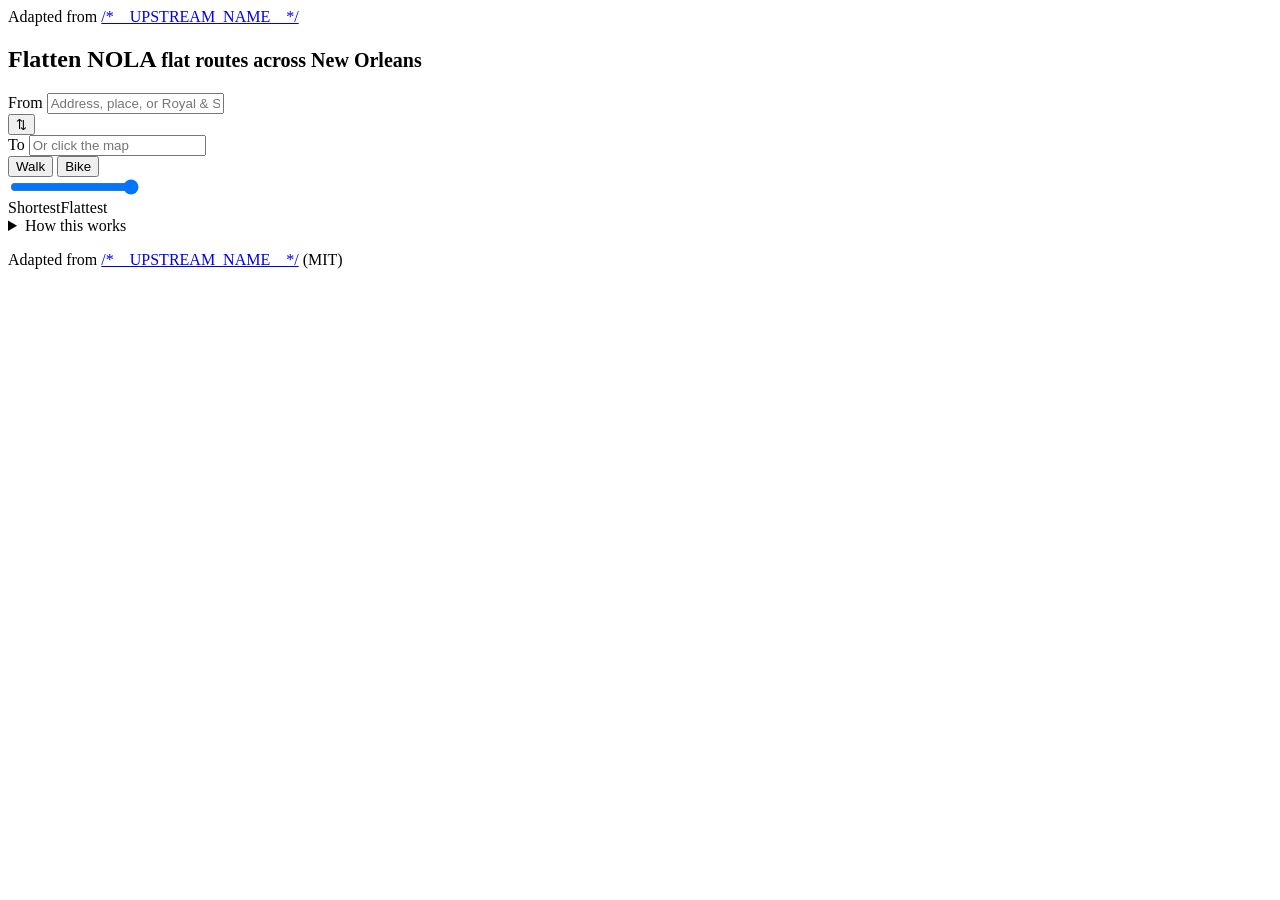
==== nola_flat_routes/web/simple.html @ 16e2609c "Add Flatten NOLA, a New Orleans adaptation of Flatten SF. Ship the same shortest-to-flattest walk an" ====
<!DOCTYPE html>
<html lang="en">
<head>
<meta charset="utf-8">
<meta name="viewport" content="width=device-width,initial-scale=1,viewport-fit=cover">
<title>Flatten NOLA</title>
<meta name="description" content="Flatten NOLA: the flattest walking or cycling route between any two places in New Orleans, and every route between it and the shortest one. Adapted from Flatten SF.">
<!--__HEAD_EXTRA__-->
<link rel="preconnect" href="https://fonts.googleapis.com">
<link rel="preconnect" href="https://fonts.gstatic.com" crossorigin>
<link rel="stylesheet" href="https://fonts.googleapis.com/css2?family=IBM+Plex+Sans:wght@400;500;600&family=IBM+Plex+Mono:wght@500;600&display=swap">
<style>/*__LEAFLET_CSS__*/</style>
<style>/*__APP_CSS__*/</style>
</head>
<body>
<div id="map"></div>
<div class="credit" id="credit">Adapted from <a href="/*__UPSTREAM_URL__*/">/*__UPSTREAM_NAME__*/</a></div>
<section id="card" aria-label="Flatten NOLA: plan a flat route">
  <h1>Flatten NOLA <small>flat routes across New Orleans</small></h1>
  <div class="row">
    <div class="field">
      <label for="from">From</label>
      <input id="from" type="text" autocomplete="off" spellcheck="false" placeholder="Address, place, or Royal & St. Ann">
      <span class="pin" aria-hidden="true"></span>
      <ul class="suggest" id="from_s" role="listbox" hidden></ul>
    </div>
    <button class="swap" id="swap" title="Swap" aria-label="Swap origin and destination">&#8645;</button>
  </div>
  <div class="row">
    <div class="field">
      <label for="to">To</label>
      <input id="to" type="text" autocomplete="off" spellcheck="false" placeholder="Or click the map">
      <span class="pin to" aria-hidden="true"></span>
      <ul class="suggest" id="to_s" role="listbox" hidden></ul>
    </div>
    <div class="seg" id="mode" role="group" aria-label="Travel mode">
      <button data-v="walk" aria-pressed="true">Walk</button>
      <button data-v="bike" aria-pressed="false">Bike</button>
    </div>
  </div>
  <div class="statusrow">
    <div class="status" id="status"></div>
    <button class="link" id="share" type="button" hidden>Copy link</button>
  </div>
  <input id="sharebox" type="text" readonly hidden aria-label="Link to this route">
  <div class="demos" id="demos"></div>
  <div class="slider">
    <input type="range" id="sl" min="0" max="1" step="0.001" value="1" aria-label="From shortest to flattest">
    <div class="ends"><span>Shortest</span><b id="slpos"></b><span>Flattest</span></div>
  </div>
  <div class="result" id="result" hidden>
    <div class="stat"><div class="v" id="v_dist"></div><div class="k">distance</div></div>
    <div class="stat"><div class="v" id="v_climb"></div><div class="k">climbing</div></div>
    <div class="stat"><div class="v" id="v_grade"></div><div class="k">steepest</div></div>
  </div>
  <div class="delta" id="delta"></div>
  <div class="turns" id="turns" hidden></div>
  <canvas id="prof" width="760" height="184" hidden></canvas>
  <details>
    <summary>How this works</summary>
    <p class="fine">Routes are computed in your browser over /*__EDGE_COUNT__*/ street
    segments in Orleans Parish. Elevation is USGS 3DEP lidar (public domain),
    read at 8&nbsp;m from the Greater New Orleans 1&nbsp;m lidar.
    Streets come from OpenStreetMap via Overture and are © OpenStreetMap
    contributors, ODbL. The slider runs along the whole trade-off
    between distance and climbing: every route that nothing else beats on
    both counts, from the shortest path to the flattest one worth walking
    (where a foot of climb costs 200 ft of walking; beyond that the routes
    stop being routes). Sliding right never shortens the route and never
    adds climbing. Climbing is cumulative gain, not the net difference
    between the endpoints. Stairways are allowed on foot and excluded on a
    bike. Faint lines are the other routes along the way. The joke, such as
    it is: most of the city is a few feet above or below the river, so the
    flattest walk is often the shortest one. The ridges and the bowls still
    count. This is an adaptation of
    <a href="/*__UPSTREAM_URL__*/">/*__UPSTREAM_NAME__*/</a> (MIT).
    <a href="/*__REPO_URL__*/">Source and data notes</a>.</p>
  </details>
  <p class="credit-inline">Adapted from <a href="/*__UPSTREAM_URL__*/">/*__UPSTREAM_NAME__*/</a> (MIT)</p>
</section>
<script>/*__LEAFLET_JS__*/</script>
<script>window.DATA = /*__DATA__*/;</script>
<script>/*__APP_JS__*/</script>
</body>
</html>
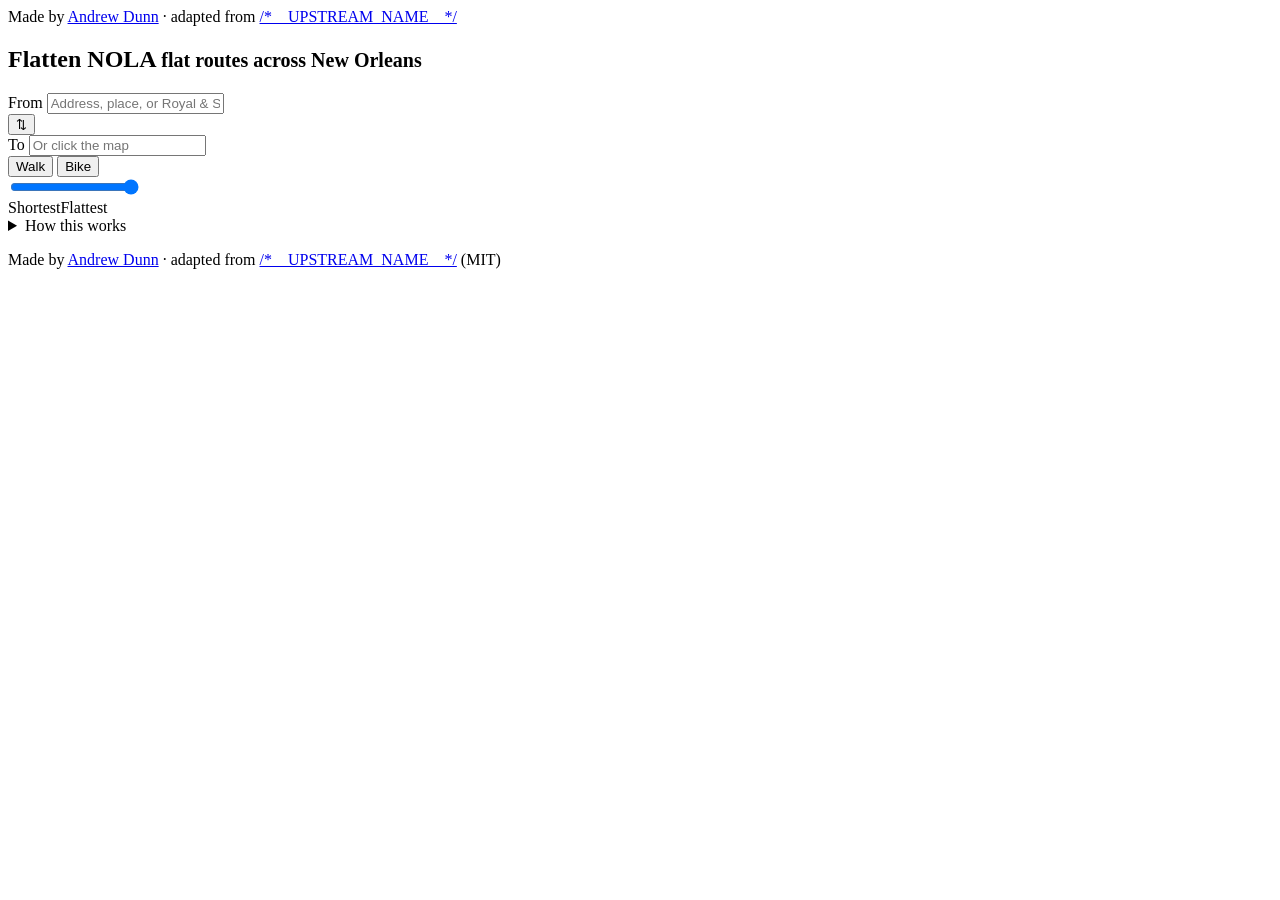
==== commit 329bce89: "Add "Made by Andrew Dunn" credit link to dunn.us Co-Authored-By: Claude Opus 5.5 <noreply@anthropic." ====
--- a/nola_flat_routes/web/simple.html
+++ b/nola_flat_routes/web/simple.html
@@ -14,7 +14,7 @@
 </head>
 <body>
 <div id="map"></div>
-<div class="credit" id="credit">Adapted from <a href="/*__UPSTREAM_URL__*/">/*__UPSTREAM_NAME__*/</a></div>
+<div class="credit" id="credit">Made by <a href="https://dunn.us">Andrew Dunn</a> · adapted from <a href="/*__UPSTREAM_URL__*/">/*__UPSTREAM_NAME__*/</a></div>
 <section id="card" aria-label="Flatten NOLA: plan a flat route">
   <h1>Flatten NOLA <small>flat routes across New Orleans</small></h1>
   <div class="row">
@@ -76,7 +76,7 @@
     <a href="/*__UPSTREAM_URL__*/">/*__UPSTREAM_NAME__*/</a> (MIT).
     <a href="/*__REPO_URL__*/">Source and data notes</a>.</p>
   </details>
-  <p class="credit-inline">Adapted from <a href="/*__UPSTREAM_URL__*/">/*__UPSTREAM_NAME__*/</a> (MIT)</p>
+  <p class="credit-inline">Made by <a href="https://dunn.us">Andrew Dunn</a> · adapted from <a href="/*__UPSTREAM_URL__*/">/*__UPSTREAM_NAME__*/</a> (MIT)</p>
 </section>
 <script>/*__LEAFLET_JS__*/</script>
 <script>window.DATA = /*__DATA__*/;</script>
